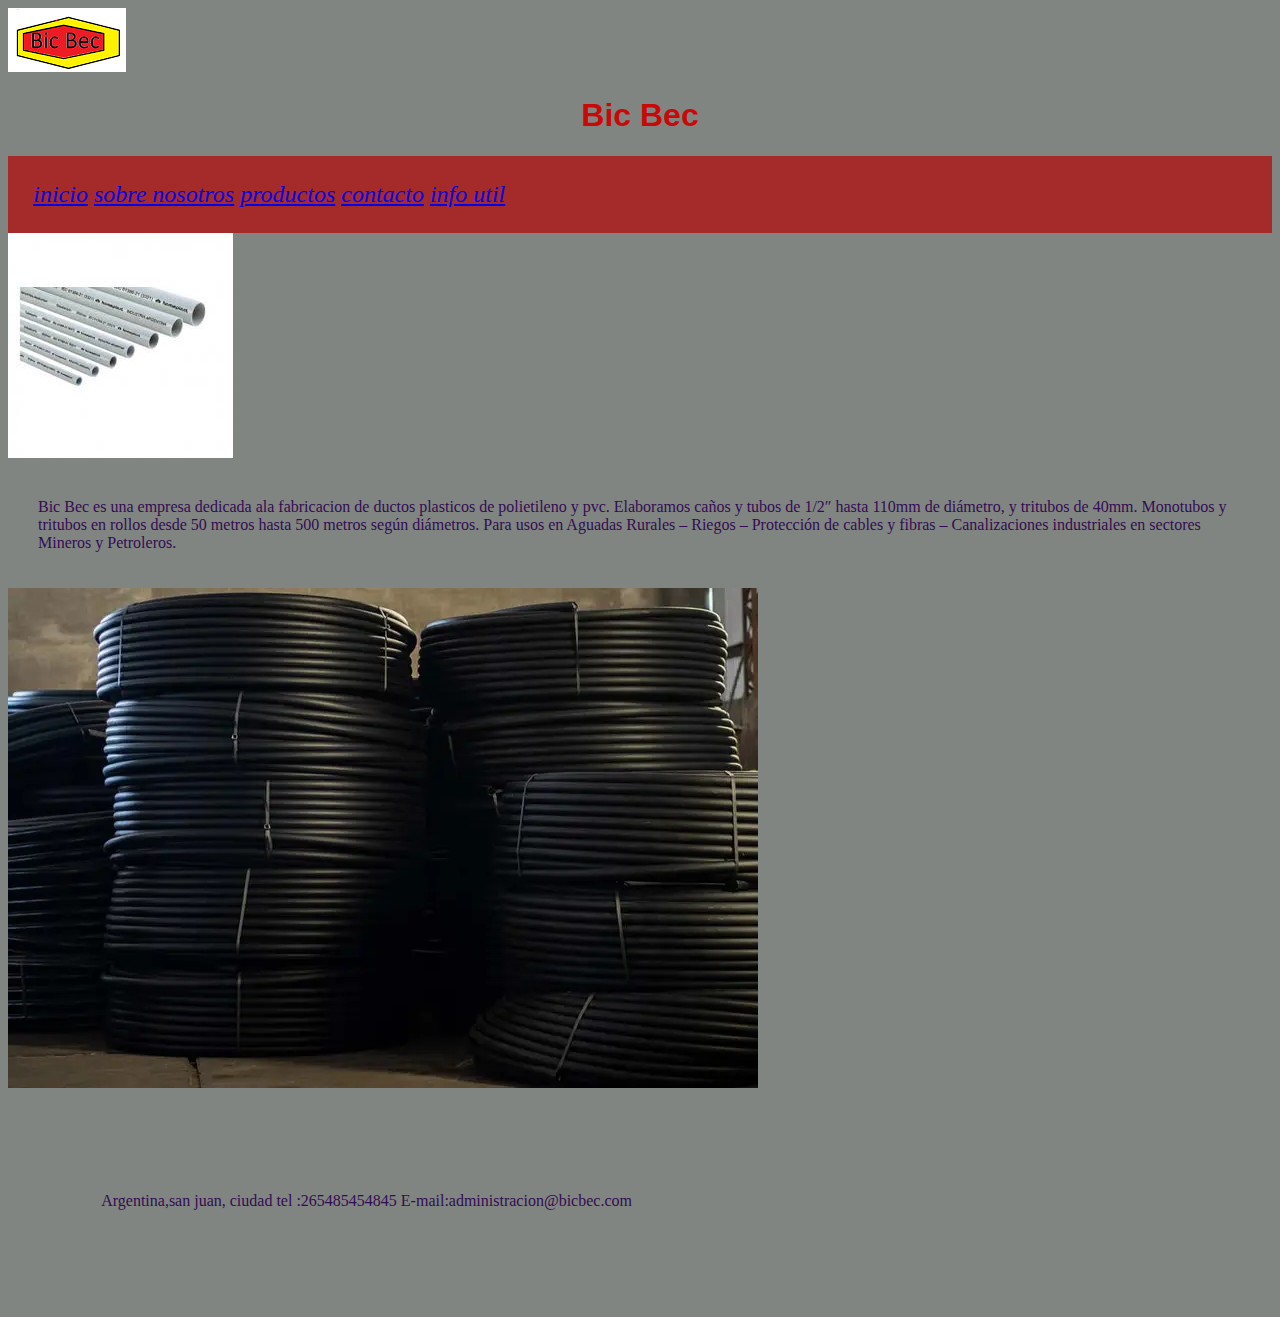
==== index.html @ 7e8d1ed6 "saco el index y css porfuera de la carpeta" ====
<!DOCTYPE html>
<html lang="es">
<head>
    <meta charset="UTF-8">
    <meta name="viewport" content="width=device-width, initial-scale=1.0">
    <title>Document</title>
    <link rel="stylesheet" href="style.css">
</head>
<body>
    <header> <img src="imagen/logo.png" alt=""></header>
    <h1>Bic Bec</h1> 

   <nav>
    <a href="index.html">inicio</a> 
    <a href="carpeta/sobrenosotros.html">sobre nosotros</a>
     <a href="carpeta/Productos.html">productos</a> 
     <a href="carpeta/contacto.html">contacto</a>
     <a href="carpeta/infoutil.html">info util</a>

     
    
    </nav>

   
<img src="imagen/img caño.png" alt="">




    <p>Bic Bec es una empresa dedicada ala fabricacion de ductos plasticos de polietileno y pvc.
         Elaboramos caños y tubos de 1/2″ hasta 110mm de diámetro, y tritubos de 40mm.
         Monotubos y tritubos en rollos desde 50 metros hasta 500 metros según diámetros.
         Para usos en Aguadas Rurales – Riegos – Protección de cables y fibras – Canalizaciones industriales
          en sectores Mineros y Petroleros.
    </p>
    <img src="imagen/img mangera.png" alt="">
    <footer> 
        <p>Argentina,san juan, ciudad 
    
        tel :265485454845 
        E-mail:administracion@bicbec.com
    </p> 
    </footer>
</body>
</html>
---- style.css ----
body{
    background-color: rgb(129, 133, 129);
}
h1 {
    color: #ca0808;
    text-align: center;
    font-family:'Lucida Sans', 'Lucida Sans Regular', 'Lucida Grande', 'Lucida Sans Unicode', Geneva, Verdana, sans-serif
    

}
 
p{
    padding-left: 50%;
    font-family: Cambria, Cochin, Georgia, Times, 'Times New Roman', serif;
    color: #330c53;
    padding: 20px 30px;
    border-color: black;
}
nav{
    background-color: brown;
display: block;
padding: 2% 2%;
font-size: x-large;
font-style: italic;
text-decoration: aliceblue;
}
footer{
 padding: 5%;
    background-color: rgb(rgb(250, 24, 24), green, blue);
}
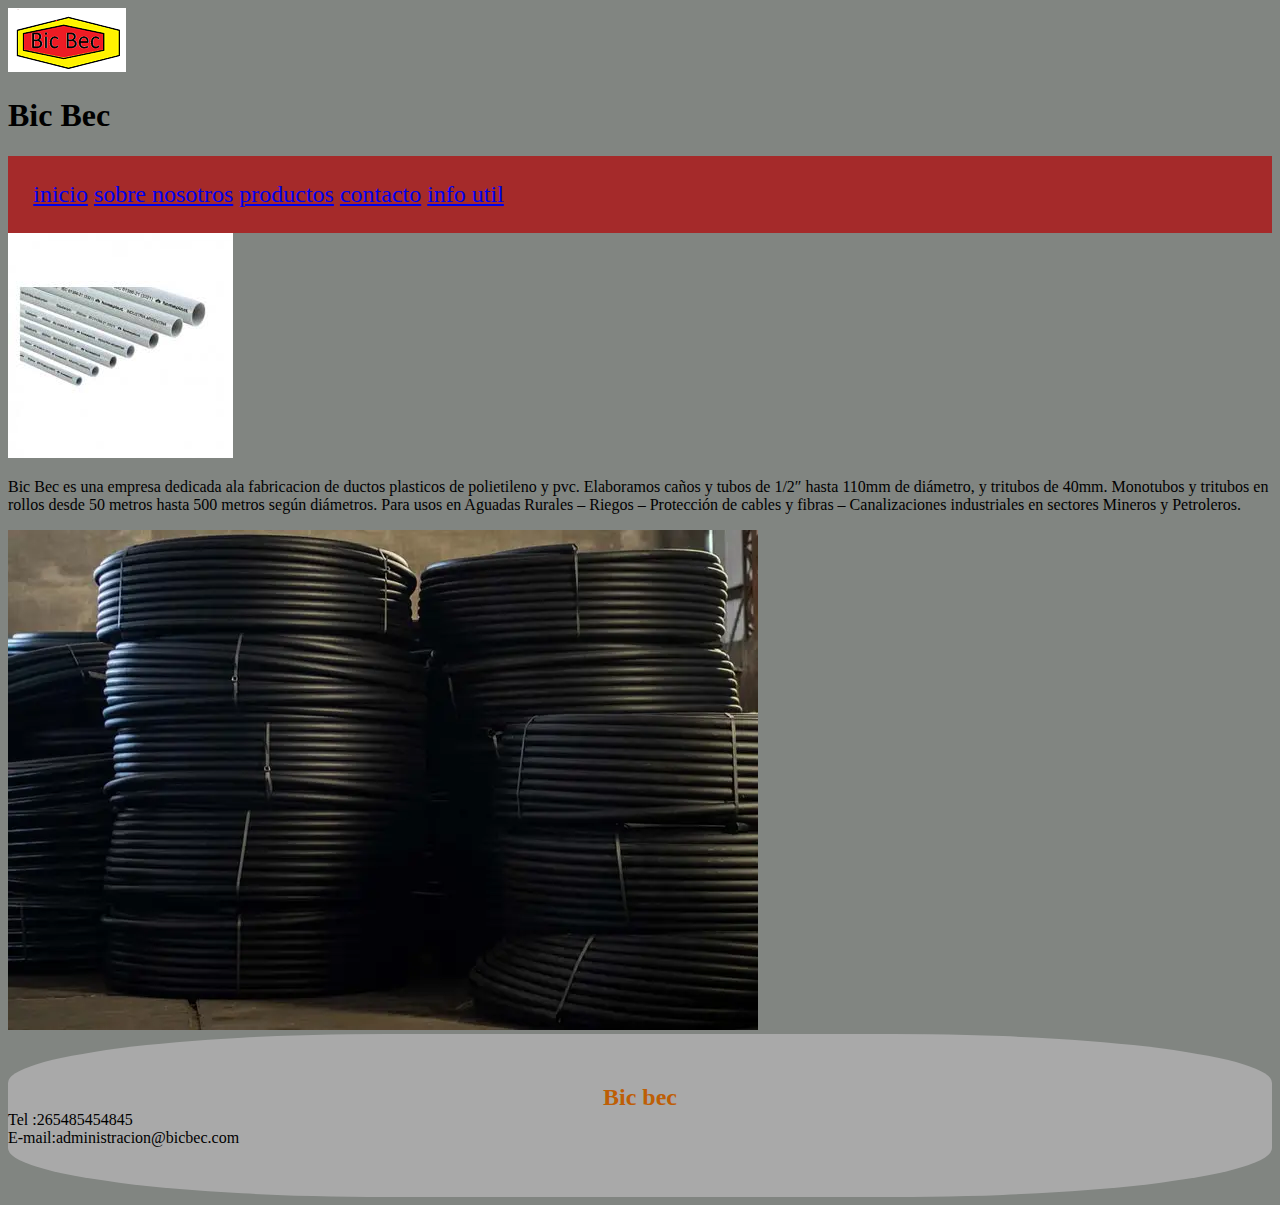
==== commit 15580bcf: "modifique el footer" ====
--- a/index.html
+++ b/index.html
@@ -34,12 +34,14 @@
           en sectores Mineros y Petroleros.
     </p>
     <img src="imagen/img mangera.png" alt="">
-    <footer> 
-        <p>Argentina,san juan, ciudad 
+    <footer class=" footer conteiner"> 
+        
+            <h3>Bic bec</h3>
     
-        tel :265485454845 
-        E-mail:administracion@bicbec.com
-    </p> 
+            <div> Tel :265485454845 <br>
+            E-mail:administracion@bicbec.com
+        </div>
+       
     </footer>
 </body>
 </html>--- a/style.css
+++ b/style.css
@@ -1,32 +1,29 @@
-
-
-body{
-    background-color: rgb(129, 133, 129);
-}
-h1 {
-    color: #ca0808;
-    text-align: center;
-    font-family:'Lucida Sans', 'Lucida Sans Regular', 'Lucida Grande', 'Lucida Sans Unicode', Geneva, Verdana, sans-serif
-    
-
-}
- 
-p{
-    padding-left: 50%;
-    font-family: Cambria, Cochin, Georgia, Times, 'Times New Roman', serif;
-    color: #330c53;
-    padding: 20px 30px;
-    border-color: black;
-}
 nav{
     background-color: brown;
 display: block;
 padding: 2% 2%;
 font-size: x-large;
-font-style: italic;
+font-style: normal;
 text-decoration: aliceblue;
 }
+body{
+    background-color: rgb(129, 133, 129);
+}
+h2{
+    color: beige;
+    text-align: center;
+    font-size: x-large;
+}
+h3{
+   margin: 0;
+    color: rgb(190, 94, 5);
+    text-align: center;
+    font-size: x-large;
+
+}
+
 footer{
- padding: 5%;
-    background-color: rgb(rgb(250, 24, 24), green, blue);
+    padding-block: 50px;
+    background-color: darkgrey;
+    border-radius: 30%;
 }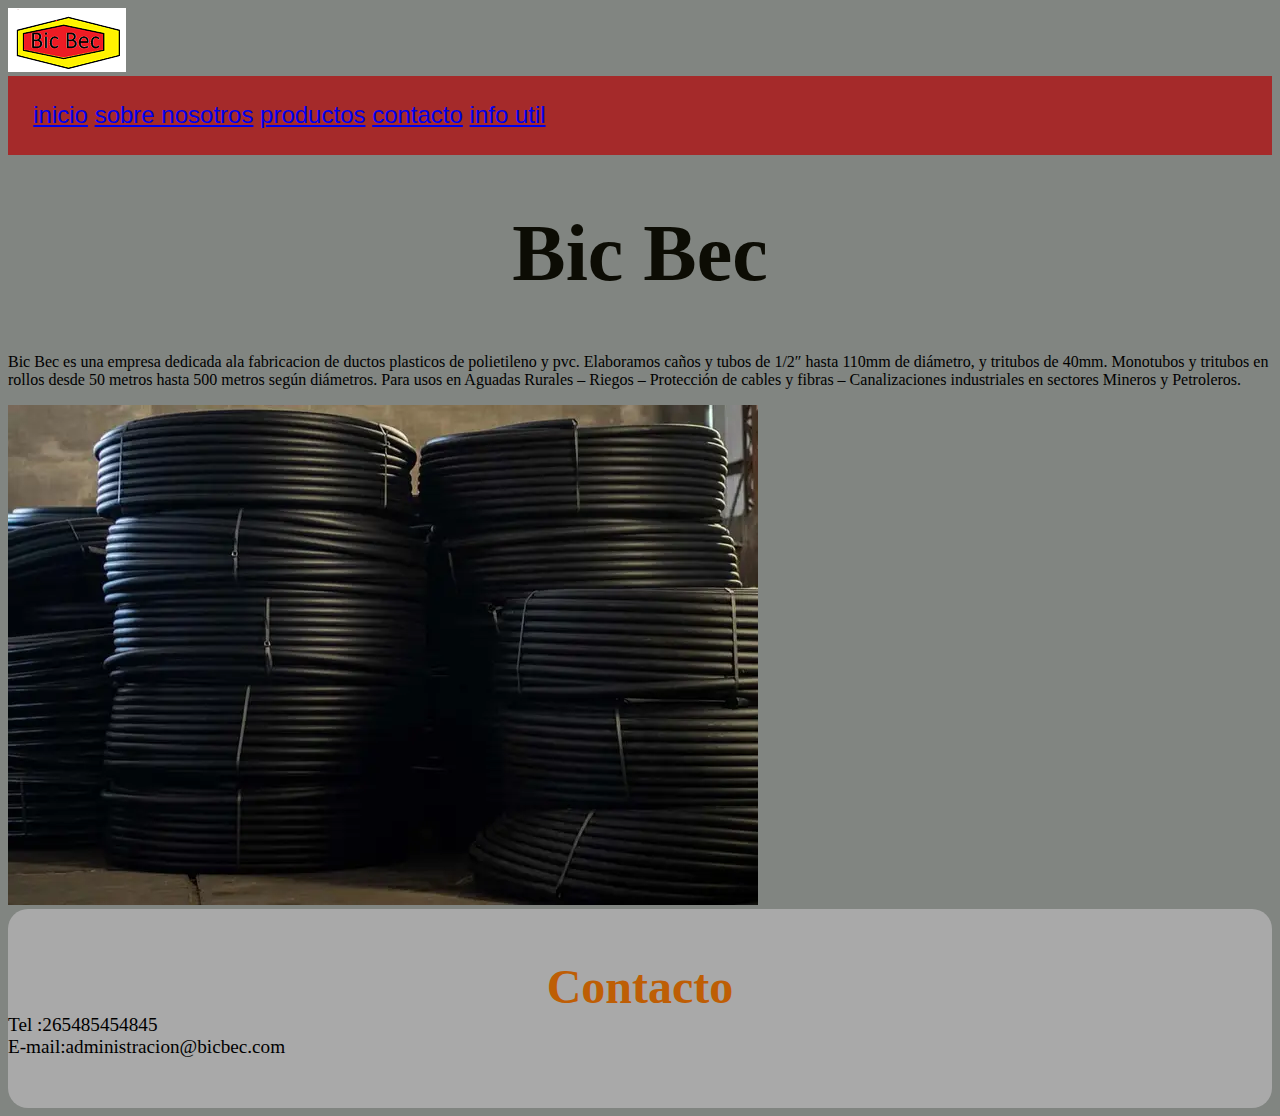
==== commit ef86e1b6: "se agrega estilo y contenido al proyecto" ====
--- a/index.html
+++ b/index.html
@@ -8,8 +8,7 @@
 </head>
 <body>
     <header> <img src="imagen/logo.png" alt=""></header>
-    <h1>Bic Bec</h1> 
-
+   
    <nav>
     <a href="index.html">inicio</a> 
     <a href="carpeta/sobrenosotros.html">sobre nosotros</a>
@@ -21,8 +20,8 @@
     
     </nav>
 
-   
-<img src="imagen/img caño.png" alt="">
+    <h1>Bic Bec</h1> 
+
 
 
 
@@ -36,7 +35,7 @@
     <img src="imagen/img mangera.png" alt="">
     <footer class=" footer conteiner"> 
         
-            <h3>Bic bec</h3>
+            <h3>Contacto</h3>
     
             <div> Tel :265485454845 <br>
             E-mail:administracion@bicbec.com
--- a/style.css
+++ b/style.css
@@ -4,26 +4,28 @@
 padding: 2% 2%;
 font-size: x-large;
 font-style: normal;
-text-decoration: aliceblue;
+font-family: Arial, Helvetica, sans-serif;
+color: black;
 }
 body{
     background-color: rgb(129, 133, 129);
 }
-h2{
-    color: beige;
+h1{
+    color: rgb(12, 12, 4);
     text-align: center;
-    font-size: x-large;
+    font-size: 5rem;
 }
 h3{
    margin: 0;
     color: rgb(190, 94, 5);
     text-align: center;
-    font-size: x-large;
+    font-size: 3rem;
 
 }
 
 footer{
     padding-block: 50px;
     background-color: darkgrey;
-    border-radius: 30%;
+    border-radius: 20px;
+    font-size: 1.2rem;
 }